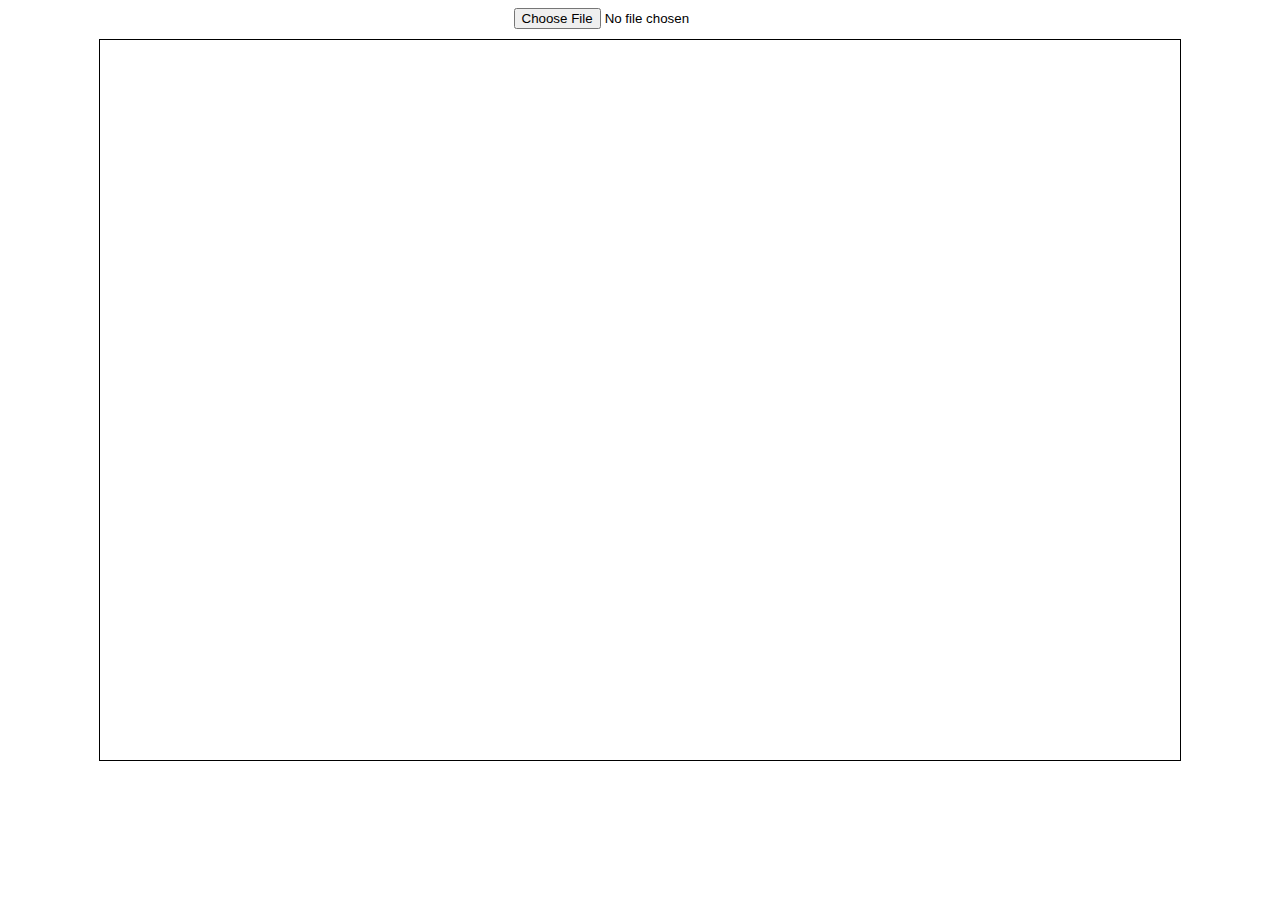
==== upload.html @ 552fae9a "latest" ====
<!DOCTYPE html>
<html lang="en">
<head>
    <meta charset="UTF-8">
    <meta http-equiv="X-UA-Compatible" content="IE=edge">
    <meta name="viewport" content="width=device-width, initial-scale=1.0">
    <title>Gallery</title>
    <link rel="stylesheet" href="upload.css"/>
</head>
<body>
    <input type='file' id="image_input" accept="image/png, image/jpg">
    <div id="display_image"></div>

    <script src="uploadScript.js"></script>
</body>
---- upload.css ----
body{
    display: flex;
    justify-content: center;
    align-items: center;
    gap: 10px;
    flex-direction: column;
    height:auto;
}
#display_image{
    width: 1080px;
    height: 720px;
    border: 1px solid black;
    background-position: center;
    background-size: cover;
}
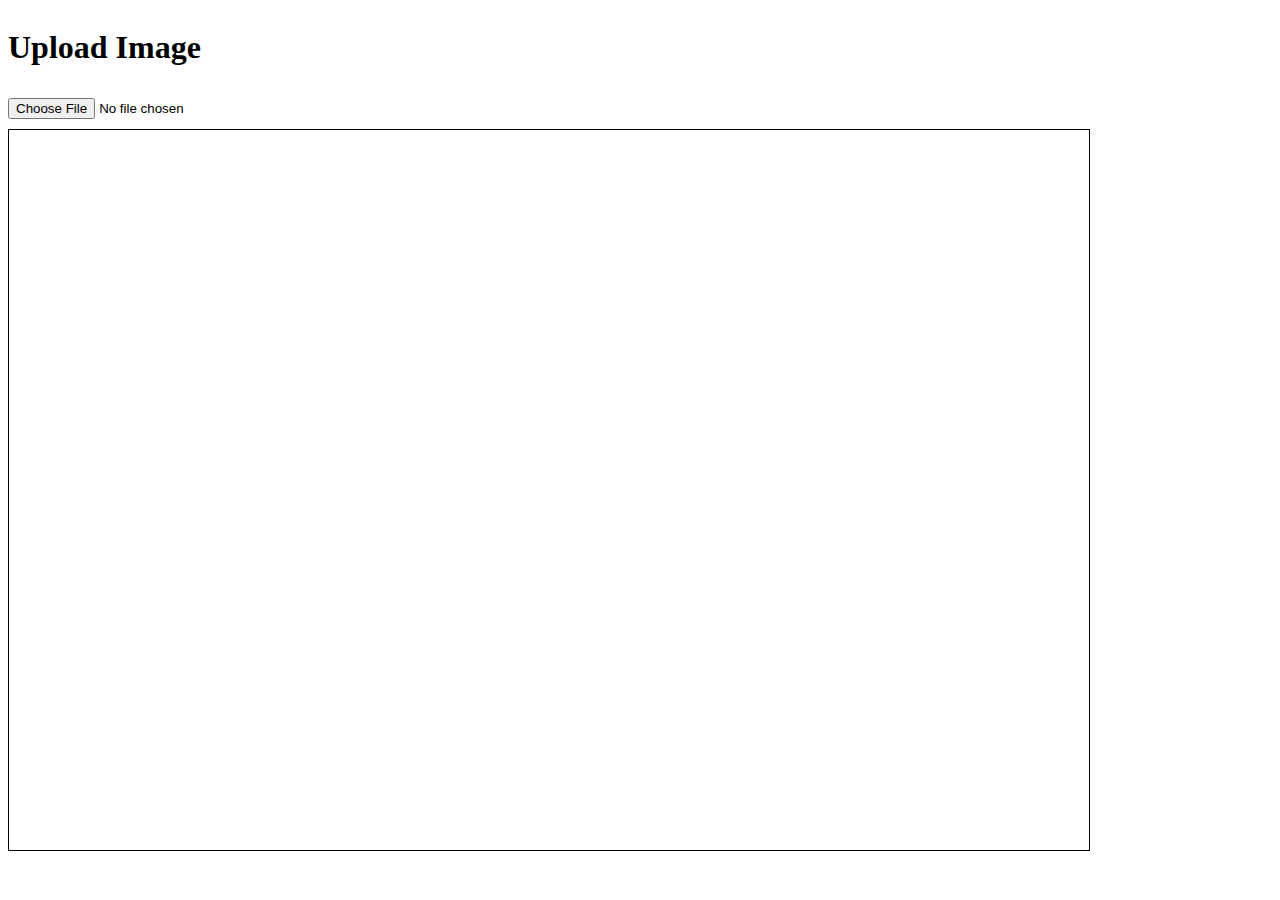
==== commit dec39141: "latest" ====
--- a/upload.html
+++ b/upload.html
@@ -8,8 +8,11 @@
     <link rel="stylesheet" href="upload.css"/>
 </head>
 <body>
+    <h1>Upload Image</h1>
     <input type='file' id="image_input" accept="image/png, image/jpg">
     <div id="display_image"></div>
 
-    <script src="uploadScript.js"></script>
-</body>+    
+    <script src="./uploadScript.js"></script>
+</body>
+</html>--- a/upload.css
+++ b/upload.css
@@ -1,7 +1,7 @@
 body{
     display: flex;
     justify-content: center;
-    align-items: center;
+    align-items: initial;
     gap: 10px;
     flex-direction: column;
     height:auto;
